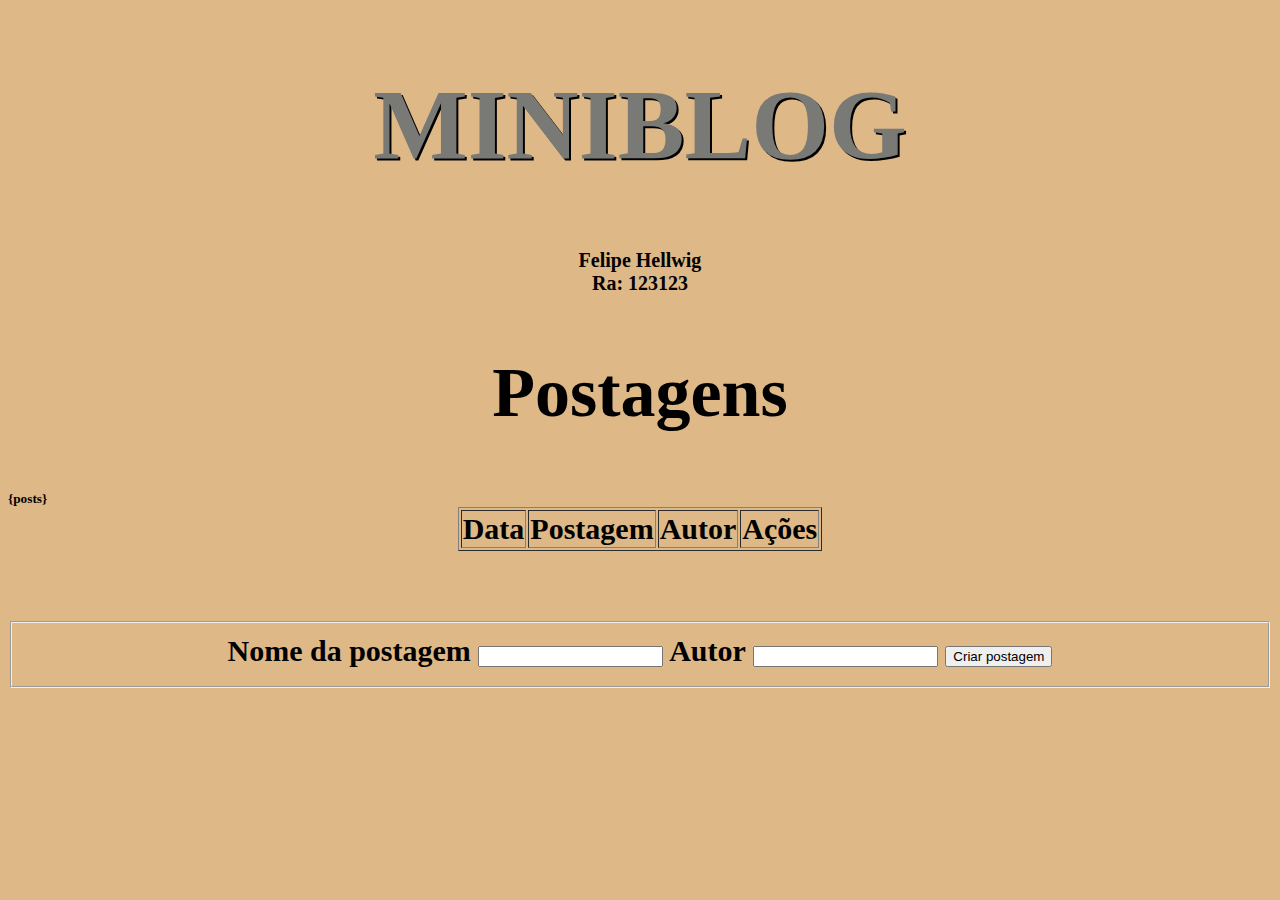
==== INDEX.HTML @ e05eeb6f "Add files via upload" ====
<!DOCTYPE html>
<html lang="en">
<head>
    <meta charset="UTF-8">
    <meta http-equiv="X-UA-Compatible" content="IE=edge">
    <meta name="viewport" content="width=device-width, initial-scale=1.0">
    <title>Document</title>
    <link rel="stylesheet" href="style.css">
</head>
<body>
    <h1>
       MINIBLOG
    </h1>
    <h3>
        Felipe Hellwig<br>
        Ra: 123123
    </h3>
    <h2>
        Postagens
    </h2>
    <h5>
        <table class="center" border="1">
            <thead>
                <th>Data</th>
                <th>Postagem</th>
                <th>Autor</th>
                <th>Ações</th>
            </thead>
            <tbody>
                {posts}
            </tbody>
        </table>
    </h5>
    <h6>
    <form action="comentario.php" method="post">
        <fieldset>
            <label>Nome da postagem</label>
            <input type="text" name="postagem" id="postagem">
            <label>Autor</label>
            <input type="text" name="autor" id="autor">
            <button>
                Criar postagem
            </button>
        </fieldset>
    </form>
    </h6>

</body>
</html>
---- style.css ----
body {
    background-color:  burlywood;
  }
h1 {
    color: rgb(121, 122, 118);
    text-align: center;
    text-shadow: 2px 2px black;
    font-size: 100px    ;
  }
h3 {
    color: black;
    text-align: center;
    font-size: 20px
}
h2 {
    color: black(121, 122, 118);
    text-align: center;
    font-size: 70px
  }
h4 {
    color: black(121, 122, 118);
    text-align: center;
    font-size: 30px
}
h6 {
    color: black(121, 122, 118);
    text-align: center;
    font-size: 30px
} 
table {
    color: black(121, 122, 118);
    text-align: center;
    font-size: 30px
}
.center {
  margin-left: auto;
  margin-right: auto;
}
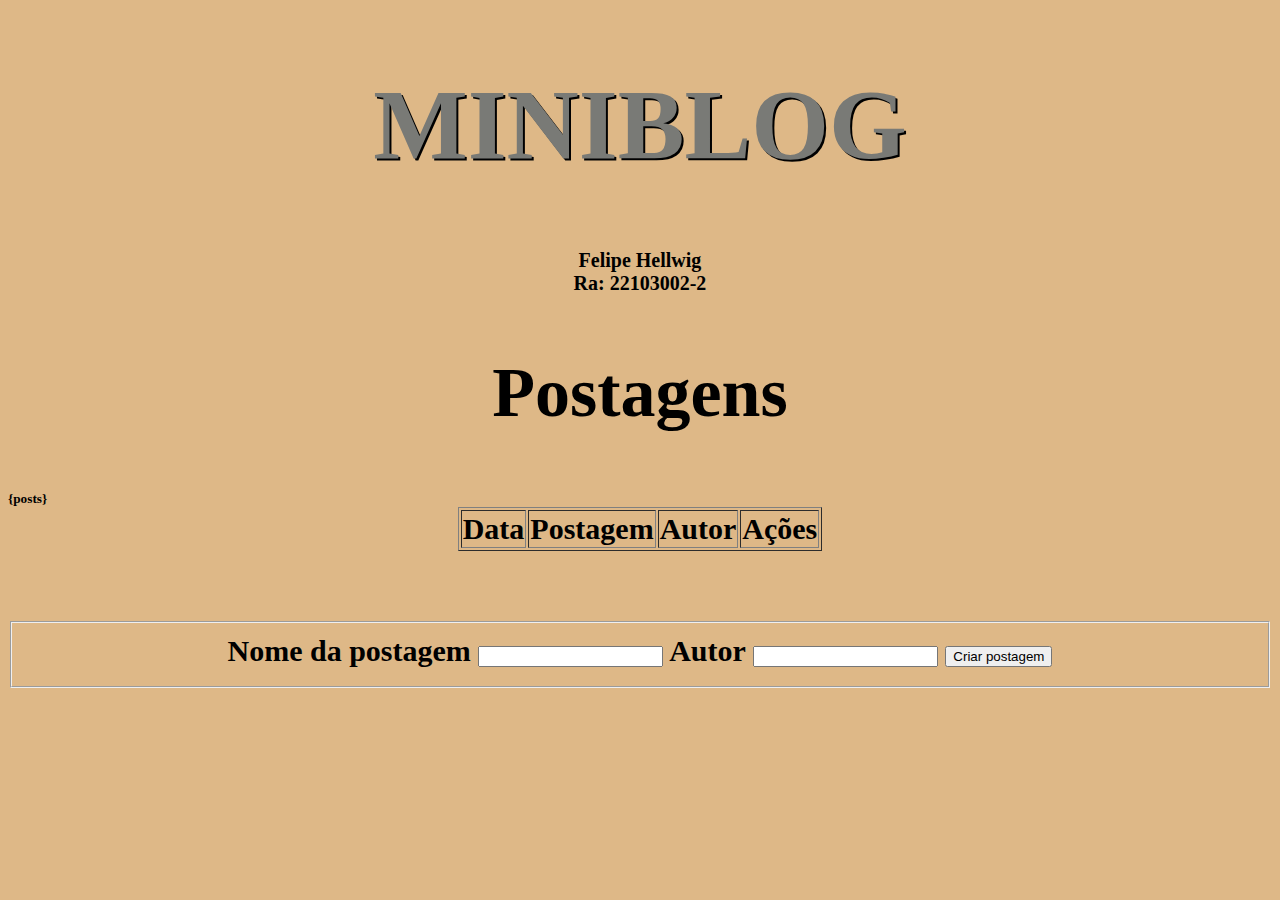
==== commit 0d0b59b5: "Update INDEX.HTML" ====
--- a/INDEX.HTML
+++ b/INDEX.HTML
@@ -13,7 +13,7 @@
     </h1>
     <h3>
         Felipe Hellwig<br>
-        Ra: 123123
+        Ra: 22103002-2
     </h3>
     <h2>
         Postagens
@@ -46,4 +46,4 @@
     </h6>
 
 </body>
-</html>+</html>
